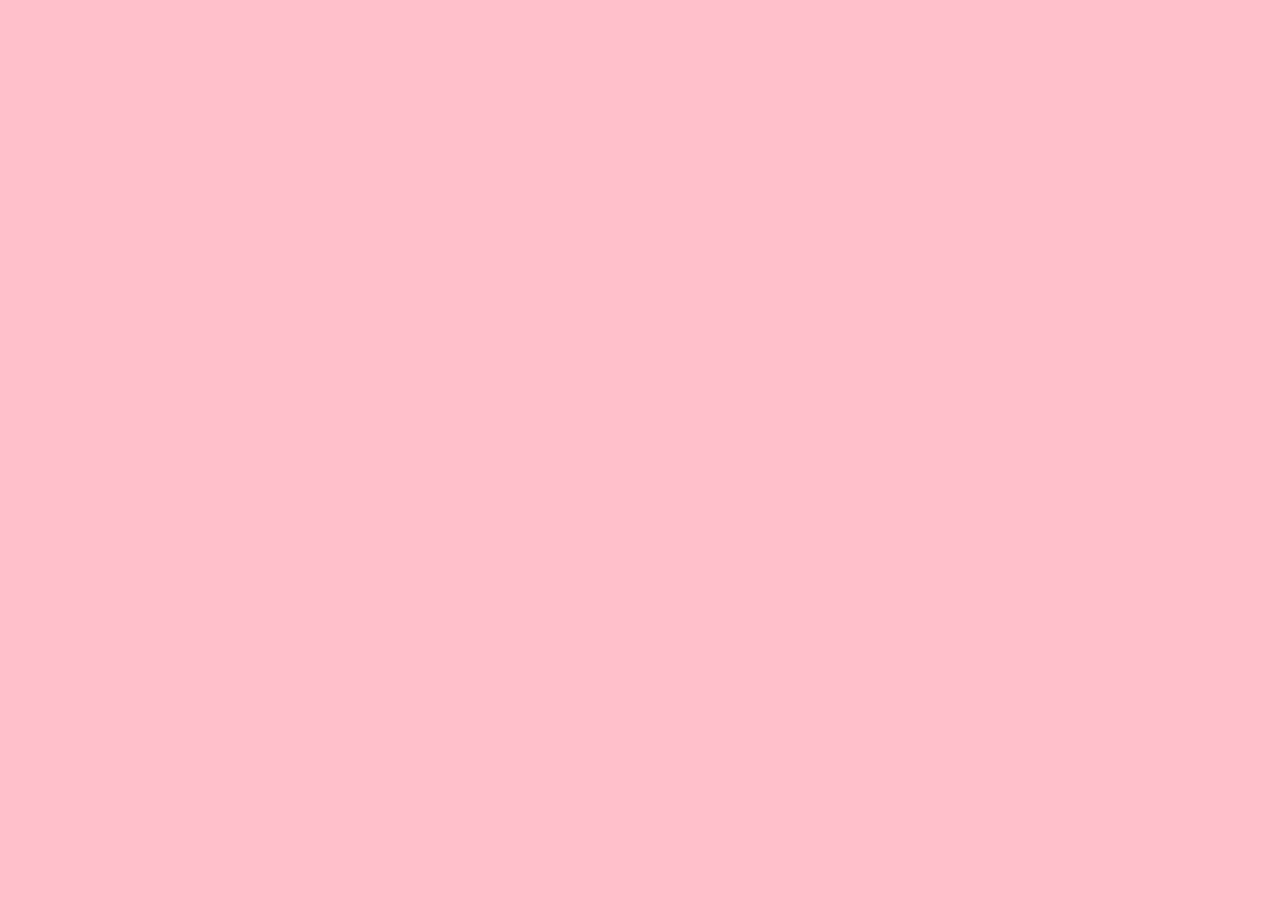
==== index.html @ ee3edd6b "Proyecto Base para aprender Flexbox" ====
<!DOCTYPE html>
<html lang="en" dir="ltr">
    <head>
        <meta charset="utf-8">
        <title></title>
        <link rel="stylesheet" href="./css/master.css">
    </head>
    <body>

    </body>
</html>
---- css/master.css ----
body {
    background-color: pink;
}
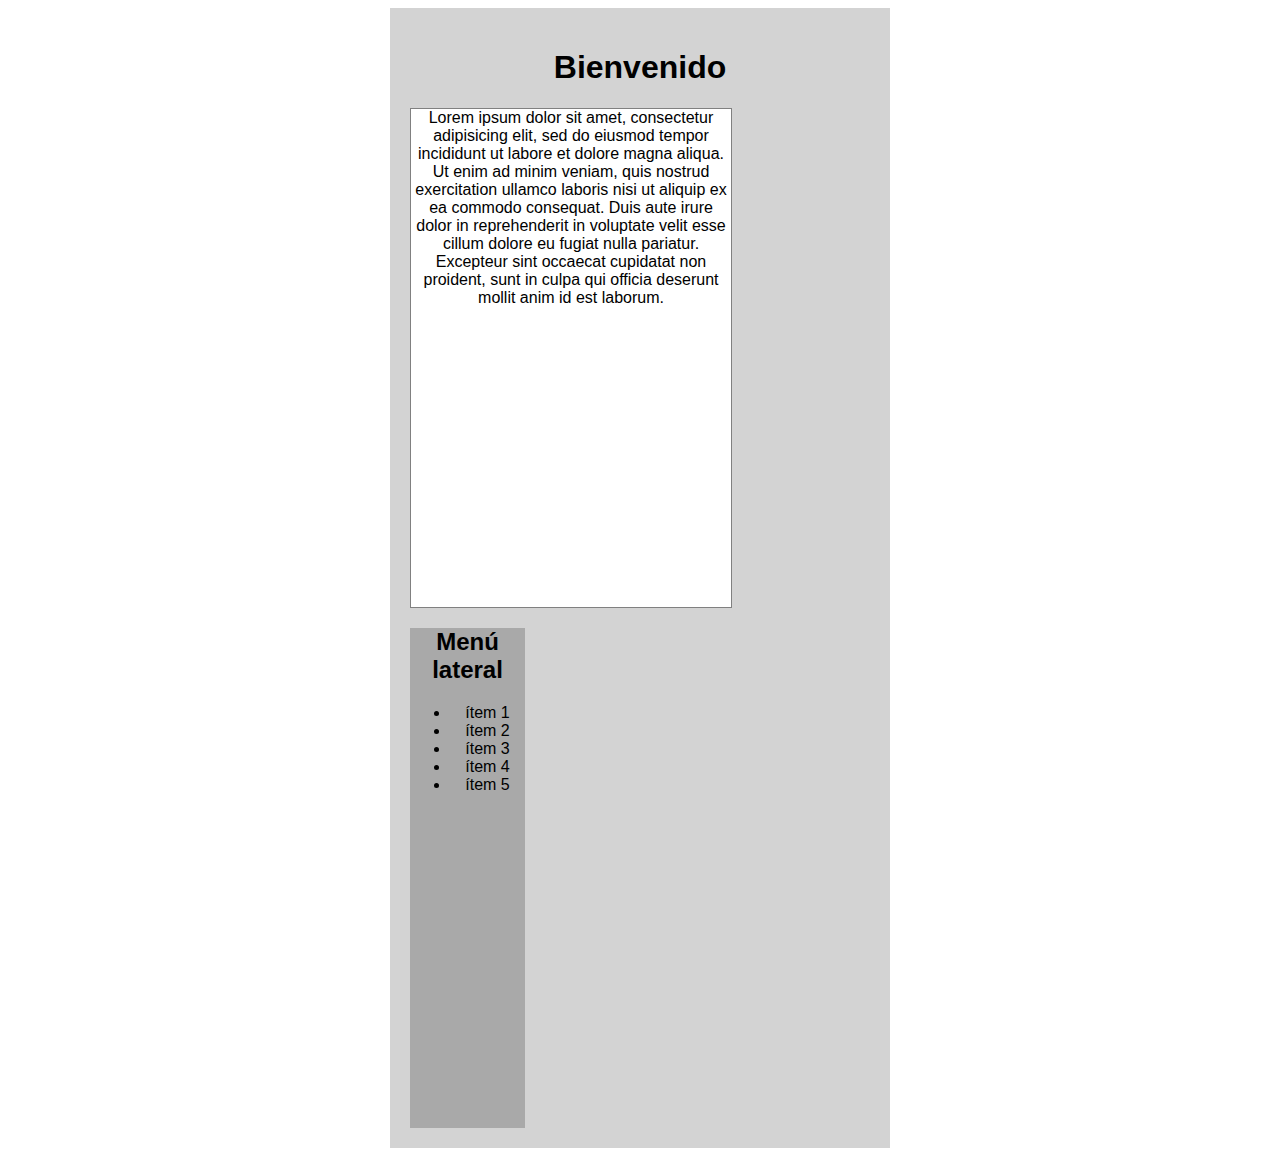
==== commit 491b3acd: "Agrega elementos y estilos de diseño" ====
--- a/index.html
+++ b/index.html
@@ -6,6 +6,21 @@
         <link rel="stylesheet" href="./css/master.css">
     </head>
     <body>
-
+        <div class="main-content">
+            <h1>Bienvenido</h1>
+            <div class="content">Lorem ipsum dolor sit amet, consectetur adipisicing elit, sed do eiusmod tempor incididunt ut labore et dolore magna aliqua. Ut enim ad minim veniam, quis nostrud exercitation ullamco laboris nisi ut aliquip ex ea commodo consequat. Duis aute irure dolor in reprehenderit in voluptate velit esse cillum dolore eu fugiat nulla pariatur. Excepteur sint occaecat cupidatat non proident, sunt in culpa qui officia deserunt mollit anim id est laborum.</div>
+            <div class="lateral">
+                <h2>Menú lateral</h2>
+                <nav>
+                    <ul>
+                        <li>ítem 1</li>
+                        <li>ítem 2</li>
+                        <li>ítem 3</li>
+                        <li>ítem 4</li>
+                        <li>ítem 5</li>
+                    </ul>
+                </nav>
+            </div>
+        </div>
     </body>
 </html>
--- a/css/master.css
+++ b/css/master.css
@@ -1,3 +1,29 @@
-body {
-    background-color: pink;
+*,*:before, *:after {
+    box-sizing: inherit;
 }
+
+html {
+    box-sizing: border-box;
+}
+
+.main-content {
+    background-color:  lightgray;
+    font-family: sans-serif;
+    margin: 0 auto;
+    padding: 20px;
+    text-align: center;
+    width: 500px;
+}
+
+.content {
+    background-color: white;
+    border: 1px solid gray;
+    min-height: 500px;
+    width: 70%;
+}
+
+.lateral {
+    background-color: darkgray;
+    min-height: 500px;
+    width: 25%;
+}
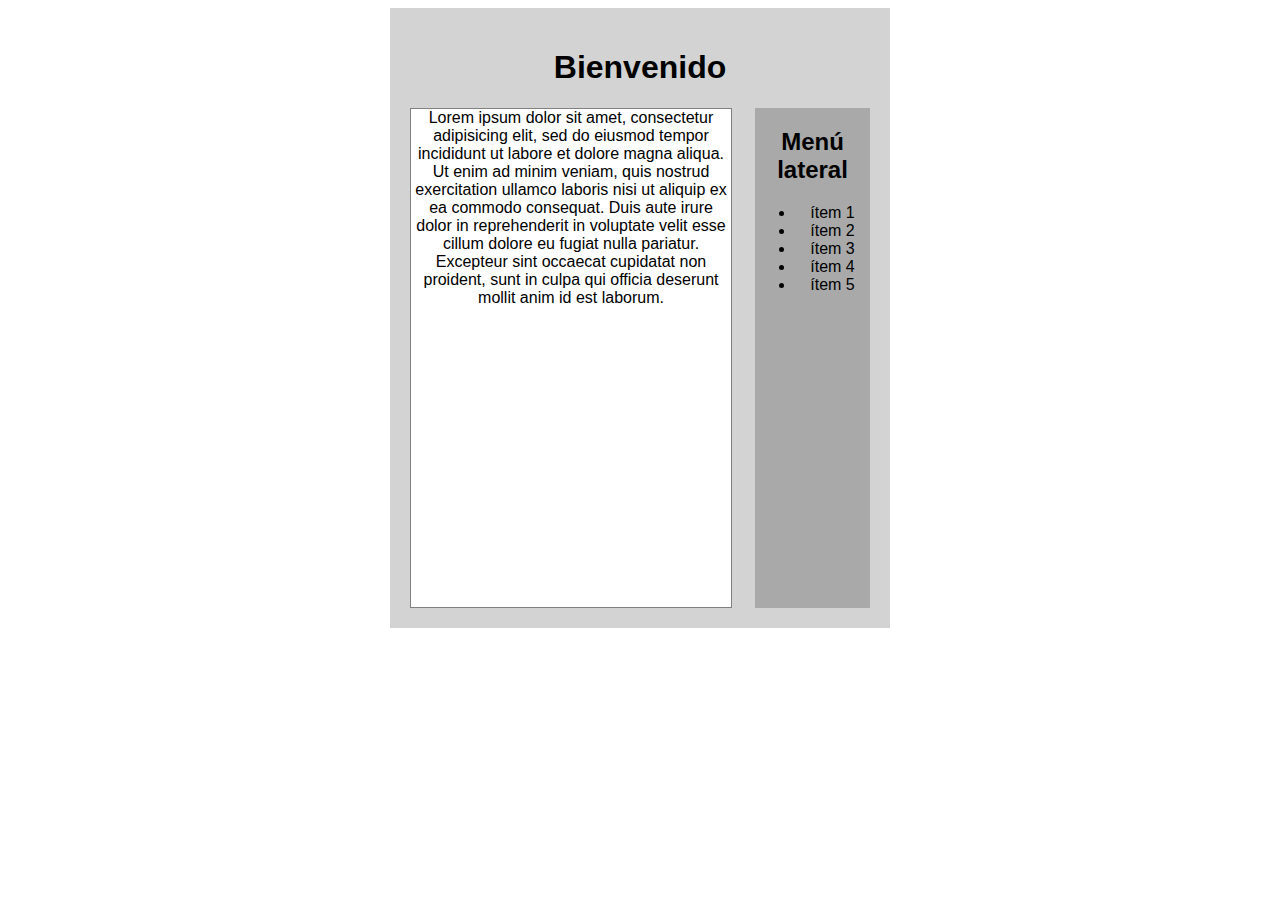
==== commit bb297aa2: "Soluciona despliegue del alto en el elemento padre" ====
--- a/index.html
+++ b/index.html
@@ -21,6 +21,7 @@
                     </ul>
                 </nav>
             </div>
+            <div class="clearfix"></div>
         </div>
     </body>
 </html>
--- a/css/master.css
+++ b/css/master.css
@@ -18,12 +18,18 @@
 .content {
     background-color: white;
     border: 1px solid gray;
+    float: left;
     min-height: 500px;
     width: 70%;
 }
 
 .lateral {
     background-color: darkgray;
+    float: right;
     min-height: 500px;
     width: 25%;
 }
+
+.clearfix {
+    clear: both;
+}
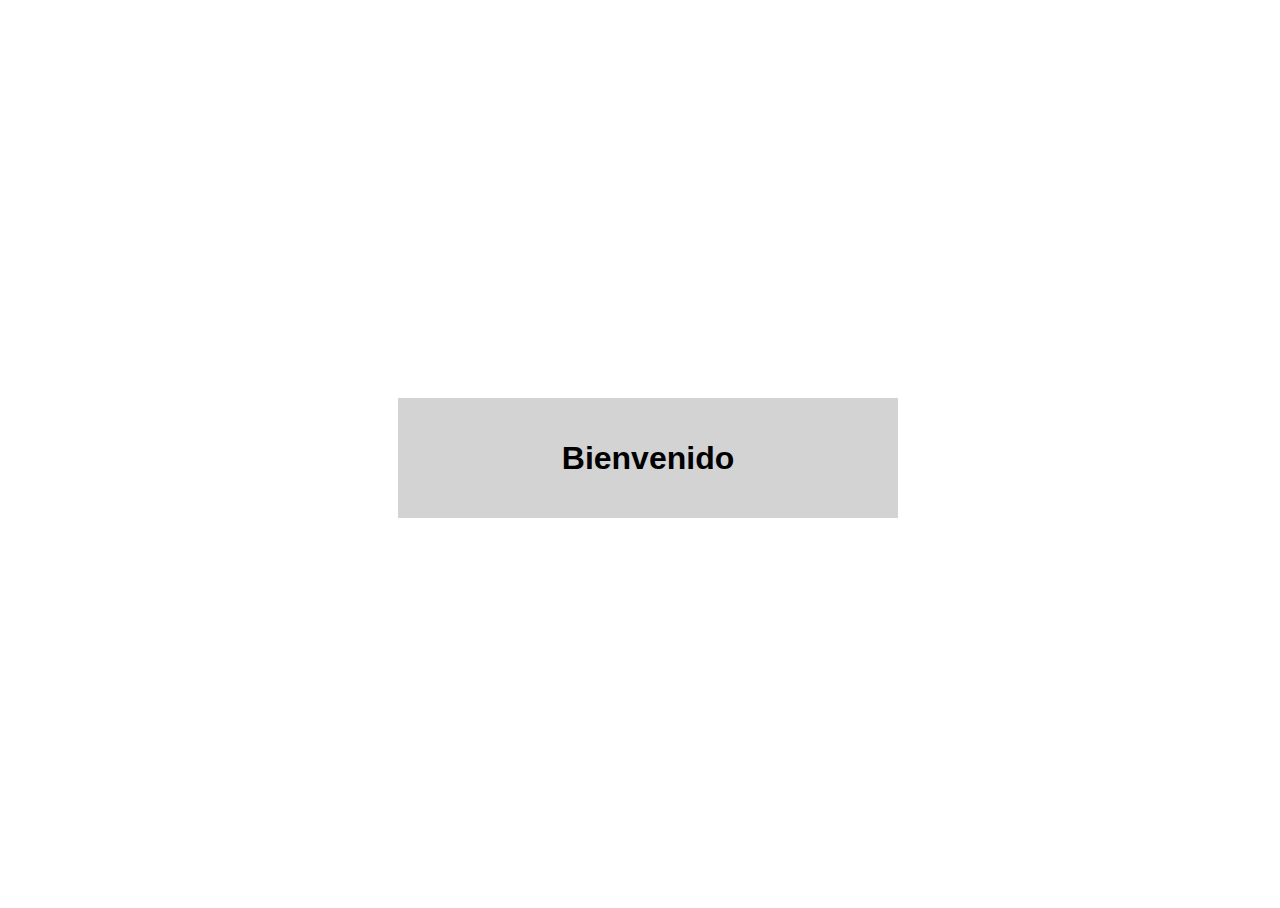
==== commit 12725b24: "Centra elemento (horizontal/vertical) usando flexbox en el elemento padre" ====
--- a/index.html
+++ b/index.html
@@ -8,20 +8,7 @@
     <body>
         <div class="main-content">
             <h1>Bienvenido</h1>
-            <div class="content">Lorem ipsum dolor sit amet, consectetur adipisicing elit, sed do eiusmod tempor incididunt ut labore et dolore magna aliqua. Ut enim ad minim veniam, quis nostrud exercitation ullamco laboris nisi ut aliquip ex ea commodo consequat. Duis aute irure dolor in reprehenderit in voluptate velit esse cillum dolore eu fugiat nulla pariatur. Excepteur sint occaecat cupidatat non proident, sunt in culpa qui officia deserunt mollit anim id est laborum.</div>
-            <div class="lateral">
-                <h2>Menú lateral</h2>
-                <nav>
-                    <ul>
-                        <li>ítem 1</li>
-                        <li>ítem 2</li>
-                        <li>ítem 3</li>
-                        <li>ítem 4</li>
-                        <li>ítem 5</li>
-                    </ul>
-                </nav>
-            </div>
-            <div class="clearfix"></div>
-        </div>
+            <!--div class="content">Lorem.</div>
+            <div class="lateral">Menú Lateral</div-->
     </body>
 </html>
--- a/css/master.css
+++ b/css/master.css
@@ -1,15 +1,26 @@
 *,*:before, *:after {
-    box-sizing: inherit;
+    box-sizing: border-box;
 }
 
 html {
     box-sizing: border-box;
 }
 
+html, body {
+    width: 100%;
+    height: 100%;
+}
+
+body {
+    align-items: center;
+    display: flex;
+    justify-content: center;
+}
+
 .main-content {
-    background-color:  lightgray;
+    background-color: lightgray;
     font-family: sans-serif;
-    margin: 0 auto;
+    min-height: 100px;
     padding: 20px;
     text-align: center;
     width: 500px;
@@ -18,18 +29,13 @@
 .content {
     background-color: white;
     border: 1px solid gray;
-    float: left;
+    display: flex;
     min-height: 500px;
     width: 70%;
 }
 
 .lateral {
     background-color: darkgray;
-    float: right;
     min-height: 500px;
     width: 25%;
 }
-
-.clearfix {
-    clear: both;
-}
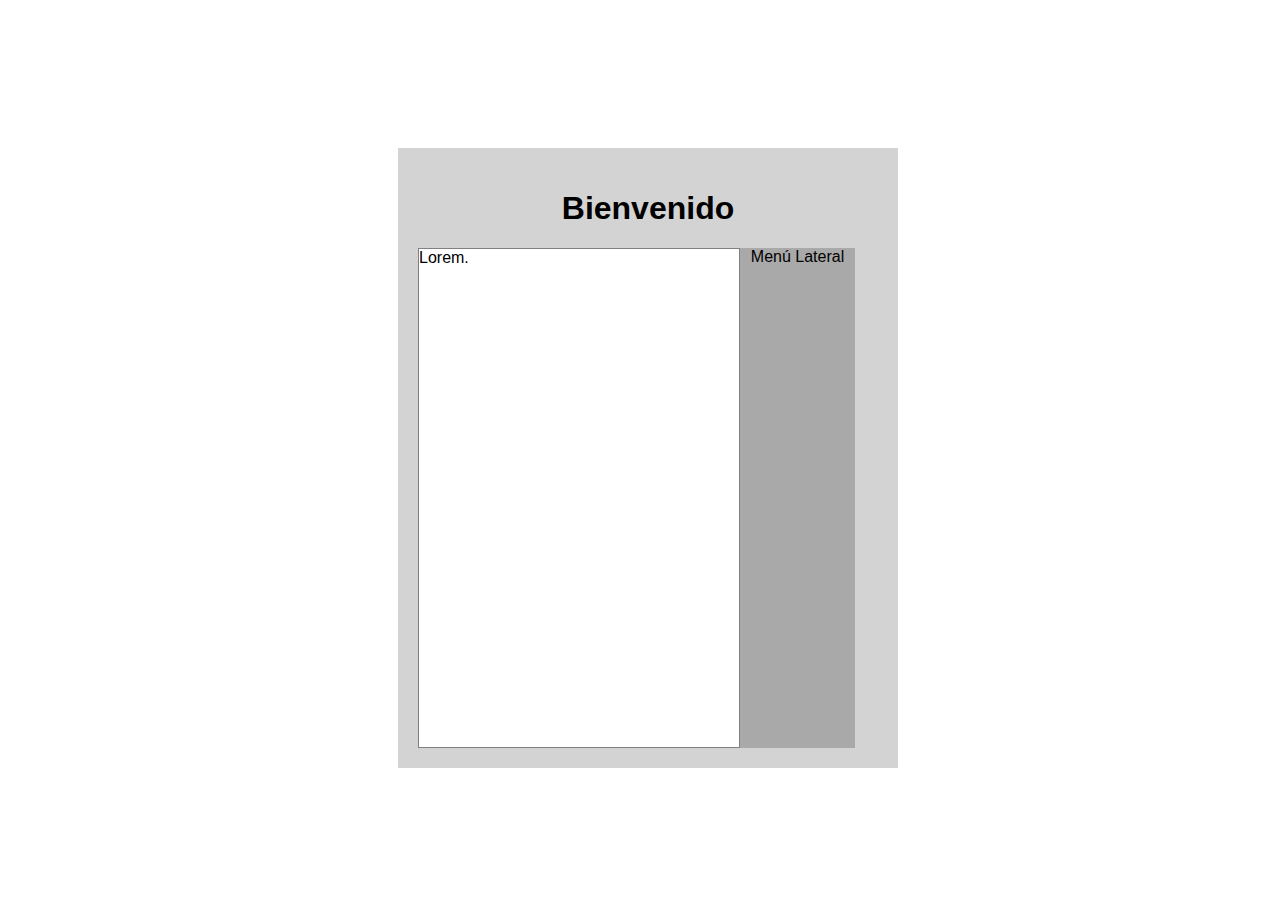
==== commit 0f259ae2: "Hace elemento (main-content) flexible indicando a su primer hijo 'h1' que ocupe todo el ancho" ====
--- a/index.html
+++ b/index.html
@@ -8,7 +8,7 @@
     <body>
         <div class="main-content">
             <h1>Bienvenido</h1>
-            <!--div class="content">Lorem.</div>
-            <div class="lateral">Menú Lateral</div-->
+            <div class="content">Lorem.</div>
+            <div class="lateral">Menú Lateral</div>
     </body>
 </html>
--- a/css/master.css
+++ b/css/master.css
@@ -19,11 +19,17 @@
 
 .main-content {
     background-color: lightgray;
+    display: flex;
+    flex-wrap: wrap;
     font-family: sans-serif;
     min-height: 100px;
     padding: 20px;
     text-align: center;
     width: 500px;
+}
+
+h1 {
+    flex-basis: 100%;
 }
 
 .content {
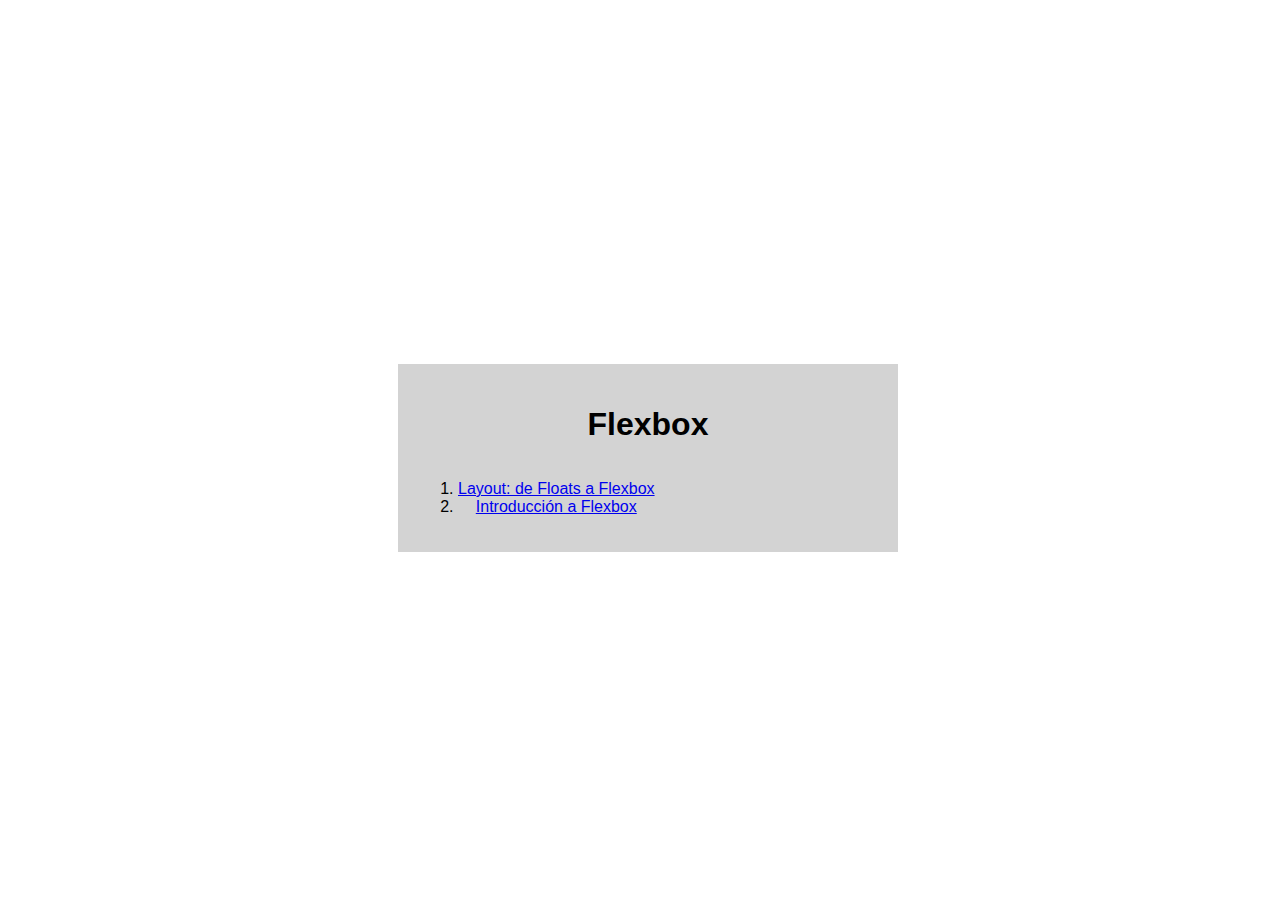
==== commit 1317883c: "Modifica Proyecto Base" ====
--- a/index.html
+++ b/index.html
@@ -2,13 +2,15 @@
 <html lang="en" dir="ltr">
     <head>
         <meta charset="utf-8">
-        <title></title>
+        <title>Flexbox</title>
         <link rel="stylesheet" href="./css/master.css">
     </head>
     <body>
         <div class="main-content">
-            <h1>Bienvenido</h1>
-            <div class="content">Lorem.</div>
-            <div class="lateral">Menú Lateral</div>
+            <h1>Flexbox</h1>
+            <ol>
+                <li><a href="./v1-layouts-float-flexbox.html">Layout: de Floats a Flexbox</a></li>
+                <li><a href="./v2-introduccion.html">Introducción a Flexbox</a></li>
+            </ol>
     </body>
 </html>
--- a/css/master.css
+++ b/css/master.css
@@ -36,12 +36,15 @@
     background-color: white;
     border: 1px solid gray;
     display: flex;
+    flex-grow: 1;
     min-height: 500px;
     width: 70%;
 }
 
 .lateral {
     background-color: darkgray;
+    flex-grow: 0.5;
+    margin-left: 20px;
     min-height: 500px;
     width: 25%;
 }
